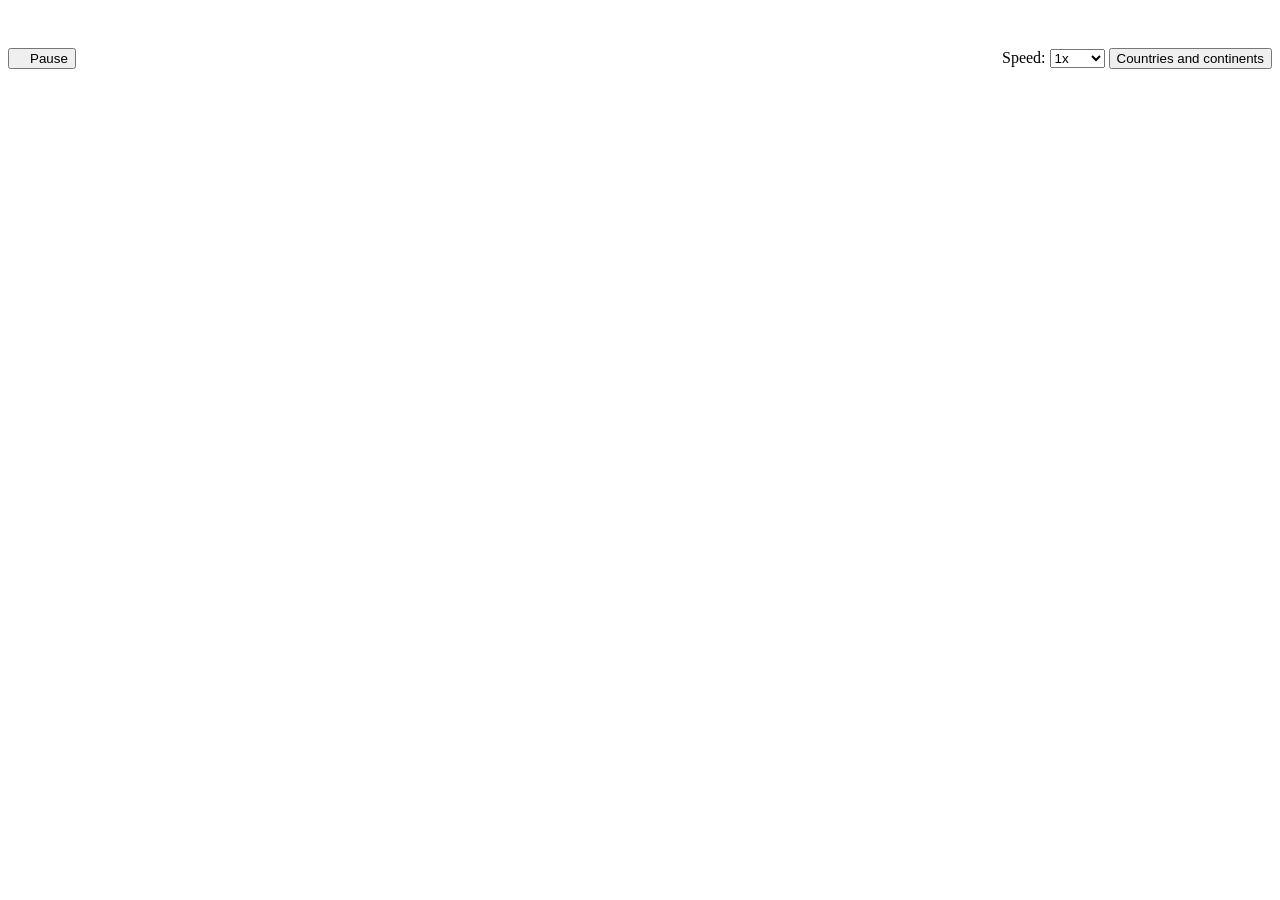
==== gapminder.html @ dc13e9fd "Updating dependencies and doing some refactoring" ====
<!doctype html>
<html>
  <head>
    <meta charset="utf-8">
    <title>Gapminder Clone</title>

    <link rel="stylesheet" type="text/css" href="css/fontawesome-free-5.15.4-web/css/all.min.css" />
    <link rel="stylesheet" type="text/css" href="css/nouislider_15.6.1.css" />
    <link rel="stylesheet" type="text/css" href="css/style.css" />
  </head>

  <body>
    <div class="container" id="controlContainer">
      <div id="year-slider"></div>
      <ul class="graphcontrollernavbar">
        <li class="graphcontroller">
          <button id="play-button" class="btn btn-primary"><i class="fas fa-play" id="playicon"></i><i class="fas fa-pause" id="pauseicon"></i><span id="playpausetext">Pause</span></button>
        </li>

        <li class="graphcontroller" id="speed-and-countries">
          Speed:
          <select id="speed-select" class="form-control">
            <option value="400">0.25x</option>
            <option value="200">0.5x</option>
            <option value="150">0.75x</option>
            <option selected value="100">1x</option>
            <option value="75">1.25x</option>
            <option value="50">1.5x</option>
            <option value="25">1.75x</option>
          </select>

          <button id="countries-button" class="btn btn-primary">Countries and continents <i class="fas fa-caret-down"></i></button>
        </li>
      </ul>
    </div>

    <div class="container">
      <nav>
        <ul>
          <li>
            <div id="countriesAndContinentsList" class="sub-menu"></div>
          </li>
        </ul>
      </nav>

      <div class="row">
        <div class="col-md-12">
          <div id="chart-area"></div>
        </div>
      </div>
    </div>

    <script src="js/libs/d3.min_7.6.1.js"></script>
    <script src="js/libs/nouislider_15.6.1.js"></script>
    <script src="js/libs/wNumb.min_1.2.0.js"></script>

    <script src="js/main.js"></script>
    <script src="js/controls.js"></script>
    <script src="js/size-broadcaster.js"></script>

  </body>
</html>
---- css/nouislider_15.6.1.css ----
/* Functional styling;
 * These styles are required for noUiSlider to function.
 * You don't need to change these rules to apply your design.
 */
.noUi-target,
.noUi-target * {
  -webkit-touch-callout: none;
  -webkit-tap-highlight-color: rgba(0, 0, 0, 0);
  -webkit-user-select: none;
  -ms-touch-action: none;
  touch-action: none;
  -ms-user-select: none;
  -moz-user-select: none;
  user-select: none;
  -moz-box-sizing: border-box;
  box-sizing: border-box;
}
.noUi-target {
  position: relative;
}
.noUi-base,
.noUi-connects {
  width: 100%;
  height: 100%;
  position: relative;
  z-index: 1;
}
/* Wrapper for all connect elements.
 */
.noUi-connects {
  overflow: hidden;
  z-index: 0;
}
.noUi-connect,
.noUi-origin {
  will-change: transform;
  position: absolute;
  z-index: 1;
  top: 0;
  right: 0;
  height: 100%;
  width: 100%;
  -ms-transform-origin: 0 0;
  -webkit-transform-origin: 0 0;
  -webkit-transform-style: preserve-3d;
  transform-origin: 0 0;
  transform-style: flat;
}
/* Offset direction
 */
.noUi-txt-dir-rtl.noUi-horizontal .noUi-origin {
  left: 0;
  right: auto;
}
/* Give origins 0 height/width so they don't interfere with clicking the
 * connect elements.
 */
.noUi-vertical .noUi-origin {
  top: -100%;
  width: 0;
}
.noUi-horizontal .noUi-origin {
  height: 0;
}
.noUi-handle {
  -webkit-backface-visibility: hidden;
  backface-visibility: hidden;
  position: absolute;
}
.noUi-touch-area {
  height: 100%;
  width: 100%;
}
.noUi-state-tap .noUi-connect,
.noUi-state-tap .noUi-origin {
  -webkit-transition: transform 0.3s;
  transition: transform 0.3s;
}
.noUi-state-drag * {
  cursor: inherit !important;
}
/* Slider size and handle placement;
 */
.noUi-horizontal {
  height: 18px;
}
.noUi-horizontal .noUi-handle {
  width: 34px;
  height: 28px;
  right: -17px;
  top: -6px;
}
.noUi-vertical {
  width: 18px;
}
.noUi-vertical .noUi-handle {
  width: 28px;
  height: 34px;
  right: -6px;
  bottom: -17px;
}
.noUi-txt-dir-rtl.noUi-horizontal .noUi-handle {
  left: -17px;
  right: auto;
}
/* Styling;
 * Giving the connect element a border radius causes issues with using transform: scale
 */
.noUi-target {
  background: #FAFAFA;
  border-radius: 4px;
  border: 1px solid #D3D3D3;
  box-shadow: inset 0 1px 1px #F0F0F0, 0 3px 6px -5px #BBB;
}
.noUi-connects {
  border-radius: 3px;
}
.noUi-connect {
  background: #3FB8AF;
}
/* Handles and cursors;
 */
.noUi-draggable {
  cursor: ew-resize;
}
.noUi-vertical .noUi-draggable {
  cursor: ns-resize;
}
.noUi-handle {
  border: 1px solid #D9D9D9;
  border-radius: 3px;
  background: #FFF;
  cursor: default;
  box-shadow: inset 0 0 1px #FFF, inset 0 1px 7px #EBEBEB, 0 3px 6px -3px #BBB;
}
.noUi-active {
  box-shadow: inset 0 0 1px #FFF, inset 0 1px 7px #DDD, 0 3px 6px -3px #BBB;
}
/* Handle stripes;
 */
.noUi-handle:before,
.noUi-handle:after {
  content: "";
  display: block;
  position: absolute;
  height: 14px;
  width: 1px;
  background: #E8E7E6;
  left: 14px;
  top: 6px;
}
.noUi-handle:after {
  left: 17px;
}
.noUi-vertical .noUi-handle:before,
.noUi-vertical .noUi-handle:after {
  width: 14px;
  height: 1px;
  left: 6px;
  top: 14px;
}
.noUi-vertical .noUi-handle:after {
  top: 17px;
}
/* Disabled state;
 */
[disabled] .noUi-connect {
  background: #B8B8B8;
}
[disabled].noUi-target,
[disabled].noUi-handle,
[disabled] .noUi-handle {
  cursor: not-allowed;
}
/* Base;
 *
 */
.noUi-pips,
.noUi-pips * {
  -moz-box-sizing: border-box;
  box-sizing: border-box;
}
.noUi-pips {
  position: absolute;
  color: #999;
}
/* Values;
 *
 */
.noUi-value {
  position: absolute;
  white-space: nowrap;
  text-align: center;
}
.noUi-value-sub {
  color: #ccc;
  font-size: 10px;
}
/* Markings;
 *
 */
.noUi-marker {
  position: absolute;
  background: #CCC;
}
.noUi-marker-sub {
  background: #AAA;
}
.noUi-marker-large {
  background: #AAA;
}
/* Horizontal layout;
 *
 */
.noUi-pips-horizontal {
  padding: 10px 0;
  height: 80px;
  top: 100%;
  left: 0;
  width: 100%;
}
.noUi-value-horizontal {
  -webkit-transform: translate(-50%, 50%);
  transform: translate(-50%, 50%);
}
.noUi-rtl .noUi-value-horizontal {
  -webkit-transform: translate(50%, 50%);
  transform: translate(50%, 50%);
}
.noUi-marker-horizontal.noUi-marker {
  margin-left: -1px;
  width: 2px;
  height: 5px;
}
.noUi-marker-horizontal.noUi-marker-sub {
  height: 10px;
}
.noUi-marker-horizontal.noUi-marker-large {
  height: 15px;
}
/* Vertical layout;
 *
 */
.noUi-pips-vertical {
  padding: 0 10px;
  height: 100%;
  top: 0;
  left: 100%;
}
.noUi-value-vertical {
  -webkit-transform: translate(0, -50%);
  transform: translate(0, -50%);
  padding-left: 25px;
}
.noUi-rtl .noUi-value-vertical {
  -webkit-transform: translate(0, 50%);
  transform: translate(0, 50%);
}
.noUi-marker-vertical.noUi-marker {
  width: 5px;
  height: 2px;
  margin-top: -1px;
}
.noUi-marker-vertical.noUi-marker-sub {
  width: 10px;
}
.noUi-marker-vertical.noUi-marker-large {
  width: 15px;
}
.noUi-tooltip {
  display: block;
  position: absolute;
  border: 1px solid #D9D9D9;
  border-radius: 3px;
  background: #fff;
  color: #000;
  padding: 5px;
  text-align: center;
  white-space: nowrap;
}
.noUi-horizontal .noUi-tooltip {
  -webkit-transform: translate(-50%, 0);
  transform: translate(-50%, 0);
  left: 50%;
  bottom: 120%;
}
.noUi-vertical .noUi-tooltip {
  -webkit-transform: translate(0, -50%);
  transform: translate(0, -50%);
  top: 50%;
  right: 120%;
}
.noUi-horizontal .noUi-origin > .noUi-tooltip {
  -webkit-transform: translate(50%, 0);
  transform: translate(50%, 0);
  left: auto;
  bottom: 10px;
}
.noUi-vertical .noUi-origin > .noUi-tooltip {
  -webkit-transform: translate(0, -18px);
  transform: translate(0, -18px);
  top: auto;
  right: 28px;
}
---- css/style.css ----
@media (prefers-color-scheme: light) {
  :root {
    --background-colour: #fff;
    --popup-background-colour: #f9f9f9;
    --shadow-colour-rgb: 171, 171, 171;
    --text-colour: #000;
    --colour: #fb924e;
  }
}
@media (prefers-color-scheme: dark) {
  :root {
    --background-colour: #000;
    --popup-background-colour: #333;
    --shadow-colour-rgb: 128, 128, 128;
    --text-colour: #fff;
    --colour: #fb924e;
  }
}

@font-face {
  font-family: "Computer Modern";
}

#chart-area svg {
  margin-left: auto;
  margin-right: auto;
  display: block;
}

#year-slider {
  margin: 3em 1em 2em 2em;
  width: calc(100% - 4em);
}

#play-button {
  white-space: nowrap;
}

#playicon,
#pauseicon {
  padding-right: 1ex;
}

#speed-and-countries {
  float: right;
}

.container .row {
  display: flex;
}

.nowrap {
  display: flex;
  align-items: baseline;
}


.chart-text {
  fill: var(--text-colour);
}
.axis {
  color: var(--text-colour);
}

.sub-menu {
  right: 0;
  margin-top: 2ex;
  background: var(--popup-background-colour);
  padding: 1em;
  box-shadow: 0px 8px 16px 0px rgba(var(--shadow-colour-rgb), 0.2);
  border: 1px solid rgba(var(--shadow-colour-rgb), 1);
  -webkit-border-radius: 8px;
  -moz-border-radius: 8px;
  -khtml-border-radius: 8px;
  border-radius: 8px;
  visibility: hidden; /* hides sub-menu */
  opacity: 0;
  position: absolute;
  width: auto;
  transform: translateY(-2em);
  z-index: -1;

  display: flex;
  flex-wrap: nowrap;
}


nav ul,
nav ul li {
  list-style-type: none;
  padding: 0;
  margin: 0;
}

nav > ul > li {
  display: inline-block;
  border-left: solid 0 var(--popup-background-colour);
  white-space: nowrap;
}
nav > ul > li:first-child {
  border-left: none;
}

.noUi-target {
  background: var(--popup-background-colour);
  border-color: rgba(var(--shadow-colour-rgb), 0.71);
}
.noUi-connect {
  background: var(--colour);
}
.tooltip {
  z-index: 2;
  background: var(--popup-background-colour);
  color: var(--text-colour);
  box-shadow: 0px 8px 16px 0px rgba(var(--shadow-colour-rgb), 0.2);
  border: 1px solid rgba(var(--shadow-colour-rgb), 1);
  -webkit-border-radius: 8px;
  -moz-border-radius: 8px;
  -khtml-border-radius: 8px;
  border-radius: 8px;
  line-height: 1;
  padding: 12px;
  pointer-events: none;
  position: absolute;
}
/* Creates a small triangle extender for the tooltip */
.tooltip:after {
  content:'';
  position: absolute;
  top: 100%;
  left: calc(50% - 5px);
  margin-left: -10px;
  width: 0;
  height: 0;
  border-top: solid 10px var(--text-colour);
  border-left: solid 10px transparent;
  border-right: solid 10px transparent;
}
.tooltip-value {
  font-variant: small-caps;
}
.tooltip-continent {
  text-transform: capitalize;
}
.tooltip-countryname {
  font-size: larger;
  font-weight: bold;
  font-variant: small-caps;
  margin-top: 1ex;
  margin-bottom: 1ex;
}

.continentDiv {
  margin-right: 1em;
  color: var(--text-colour);
}
.continentDiv h3 {
  margin: 0;
}
.continentDiv label {
  padding-left: 1ex;
}
.continentDiv fieldset {
  margin: 8px;
  margin-left: 0;
  border: 1px solid rgba(var(--shadow-colour-rgb), 1);
  padding: 8px;
  padding-top: 0;
  border-radius: 4px;
  display: initial;
}
.continentDiv legend {
  border: none;
  width: auto;
  padding: 2px;
  margin: 0;
  font-size: small;
}

.graphcontrollernavbar {
  list-style-type: none;
  margin: 0;
  padding: 0;
  overflow: hidden;
}

.graphcontroller {
  display: block;
  text-align: center;
  text-decoration: none;
  float: left;
}
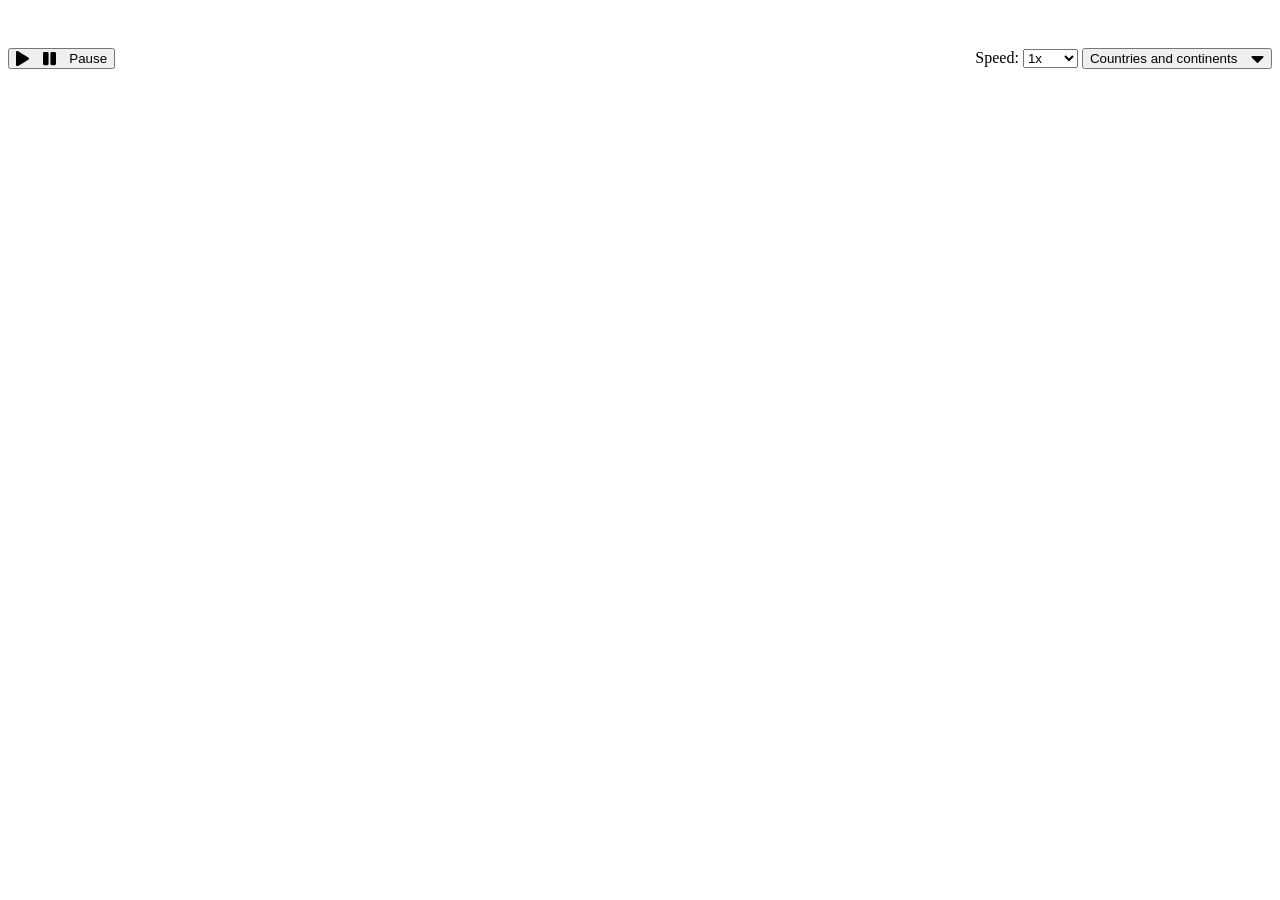
==== commit fa89c7b8: "Removed fontawesome. Upgraded libraries" ====
--- a/gapminder.html
+++ b/gapminder.html
@@ -4,8 +4,7 @@
     <meta charset="utf-8">
     <title>Gapminder Clone</title>
 
-    <link rel="stylesheet" type="text/css" href="css/fontawesome-free-5.15.4-web/css/all.min.css" />
-    <link rel="stylesheet" type="text/css" href="css/nouislider_15.6.1.css" />
+    <link rel="stylesheet" type="text/css" href="css/nouislider_15.8.0.css" />
     <link rel="stylesheet" type="text/css" href="css/style.css" />
   </head>
 
@@ -14,7 +13,7 @@
       <div id="year-slider"></div>
       <ul class="graphcontrollernavbar">
         <li class="graphcontroller">
-          <button id="play-button" class="btn btn-primary"><i class="fas fa-play" id="playicon"></i><i class="fas fa-pause" id="pauseicon"></i><span id="playpausetext">Pause</span></button>
+          <button id="play-button"><i class="icon icon-play icon-to-left" id="playicon"></i><i class="icon icon-pause icon-to-left" id="pauseicon"></i><span id="playpausetext">Pause</span></button>
         </li>
 
         <li class="graphcontroller" id="speed-and-countries">
@@ -29,7 +28,7 @@
             <option value="25">1.75x</option>
           </select>
 
-          <button id="countries-button" class="btn btn-primary">Countries and continents <i class="fas fa-caret-down"></i></button>
+          <button id="countries-button">Countries and continents <i class="icon icon-caret-down icon-to-right"></i></button>
         </li>
       </ul>
     </div>
@@ -50,8 +49,8 @@
       </div>
     </div>
 
-    <script src="js/libs/d3.min_7.6.1.js"></script>
-    <script src="js/libs/nouislider_15.6.1.js"></script>
+    <script src="js/libs/d3.min_7.9.0.js"></script>
+    <script src="js/libs/nouislider_15.8.0.js"></script>
     <script src="js/libs/wNumb.min_1.2.0.js"></script>
 
     <script src="js/main.js"></script>
--- a/css/nouislider_15.8.0.css
+++ b/css/nouislider_15.8.0.css
@@ -0,0 +1,304 @@
+/* Functional styling;
+ * These styles are required for noUiSlider to function.
+ * You don't need to change these rules to apply your design.
+ */
+.noUi-target,
+.noUi-target * {
+  -webkit-touch-callout: none;
+  -webkit-tap-highlight-color: rgba(0, 0, 0, 0);
+  -webkit-user-select: none;
+  -ms-touch-action: none;
+  touch-action: none;
+  -ms-user-select: none;
+  -moz-user-select: none;
+  user-select: none;
+  -moz-box-sizing: border-box;
+  box-sizing: border-box;
+}
+.noUi-target {
+  position: relative;
+}
+.noUi-base,
+.noUi-connects {
+  width: 100%;
+  height: 100%;
+  position: relative;
+  z-index: 1;
+}
+/* Wrapper for all connect elements.
+ */
+.noUi-connects {
+  overflow: hidden;
+  z-index: 0;
+}
+.noUi-connect,
+.noUi-origin {
+  will-change: transform;
+  position: absolute;
+  z-index: 1;
+  top: 0;
+  right: 0;
+  height: 100%;
+  width: 100%;
+  -ms-transform-origin: 0 0;
+  -webkit-transform-origin: 0 0;
+  -webkit-transform-style: preserve-3d;
+  transform-origin: 0 0;
+  transform-style: flat;
+}
+/* Offset direction
+ */
+.noUi-txt-dir-rtl.noUi-horizontal .noUi-origin {
+  left: 0;
+  right: auto;
+}
+/* Give origins 0 height/width so they don't interfere with clicking the
+ * connect elements.
+ */
+.noUi-vertical .noUi-origin {
+  top: -100%;
+  width: 0;
+}
+.noUi-horizontal .noUi-origin {
+  height: 0;
+}
+.noUi-handle {
+  -webkit-backface-visibility: hidden;
+  backface-visibility: hidden;
+  position: absolute;
+}
+.noUi-touch-area {
+  height: 100%;
+  width: 100%;
+}
+.noUi-state-tap .noUi-connect,
+.noUi-state-tap .noUi-origin {
+  -webkit-transition: transform 0.3s;
+  transition: transform 0.3s;
+}
+.noUi-state-drag * {
+  cursor: inherit !important;
+}
+/* Slider size and handle placement;
+ */
+.noUi-horizontal {
+  height: 18px;
+}
+.noUi-horizontal .noUi-handle {
+  width: 34px;
+  height: 28px;
+  right: -17px;
+  top: -6px;
+}
+.noUi-vertical {
+  width: 18px;
+}
+.noUi-vertical .noUi-handle {
+  width: 28px;
+  height: 34px;
+  right: -6px;
+  bottom: -17px;
+}
+.noUi-txt-dir-rtl.noUi-horizontal .noUi-handle {
+  left: -17px;
+  right: auto;
+}
+/* Styling;
+ * Giving the connect element a border radius causes issues with using transform: scale
+ */
+.noUi-target {
+  background: #FAFAFA;
+  border-radius: 4px;
+  border: 1px solid #D3D3D3;
+  box-shadow: inset 0 1px 1px #F0F0F0, 0 3px 6px -5px #BBB;
+}
+.noUi-connects {
+  border-radius: 3px;
+}
+.noUi-connect {
+  background: #3FB8AF;
+}
+/* Handles and cursors;
+ */
+.noUi-draggable {
+  cursor: ew-resize;
+}
+.noUi-vertical .noUi-draggable {
+  cursor: ns-resize;
+}
+.noUi-handle {
+  border: 1px solid #D9D9D9;
+  border-radius: 3px;
+  background: #FFF;
+  cursor: default;
+  box-shadow: inset 0 0 1px #FFF, inset 0 1px 7px #EBEBEB, 0 3px 6px -3px #BBB;
+}
+.noUi-active {
+  box-shadow: inset 0 0 1px #FFF, inset 0 1px 7px #DDD, 0 3px 6px -3px #BBB;
+}
+/* Handle stripes;
+ */
+.noUi-handle:before,
+.noUi-handle:after {
+  content: "";
+  display: block;
+  position: absolute;
+  height: 14px;
+  width: 1px;
+  background: #E8E7E6;
+  left: 14px;
+  top: 6px;
+}
+.noUi-handle:after {
+  left: 17px;
+}
+.noUi-vertical .noUi-handle:before,
+.noUi-vertical .noUi-handle:after {
+  width: 14px;
+  height: 1px;
+  left: 6px;
+  top: 14px;
+}
+.noUi-vertical .noUi-handle:after {
+  top: 17px;
+}
+/* Disabled state;
+ */
+[disabled] .noUi-connect {
+  background: #B8B8B8;
+}
+[disabled].noUi-target,
+[disabled].noUi-handle,
+[disabled] .noUi-handle {
+  cursor: not-allowed;
+}
+/* Base;
+ *
+ */
+.noUi-pips,
+.noUi-pips * {
+  -moz-box-sizing: border-box;
+  box-sizing: border-box;
+}
+.noUi-pips {
+  position: absolute;
+  color: #999;
+}
+/* Values;
+ *
+ */
+.noUi-value {
+  position: absolute;
+  white-space: nowrap;
+  text-align: center;
+}
+.noUi-value-sub {
+  color: #ccc;
+  font-size: 10px;
+}
+/* Markings;
+ *
+ */
+.noUi-marker {
+  position: absolute;
+  background: #CCC;
+}
+.noUi-marker-sub {
+  background: #AAA;
+}
+.noUi-marker-large {
+  background: #AAA;
+}
+/* Horizontal layout;
+ *
+ */
+.noUi-pips-horizontal {
+  padding: 10px 0;
+  height: 80px;
+  top: 100%;
+  left: 0;
+  width: 100%;
+}
+.noUi-value-horizontal {
+  -webkit-transform: translate(-50%, 50%);
+  transform: translate(-50%, 50%);
+}
+.noUi-rtl .noUi-value-horizontal {
+  -webkit-transform: translate(50%, 50%);
+  transform: translate(50%, 50%);
+}
+.noUi-marker-horizontal.noUi-marker {
+  margin-left: -1px;
+  width: 2px;
+  height: 5px;
+}
+.noUi-marker-horizontal.noUi-marker-sub {
+  height: 10px;
+}
+.noUi-marker-horizontal.noUi-marker-large {
+  height: 15px;
+}
+/* Vertical layout;
+ *
+ */
+.noUi-pips-vertical {
+  padding: 0 10px;
+  height: 100%;
+  top: 0;
+  left: 100%;
+}
+.noUi-value-vertical {
+  -webkit-transform: translate(0, -50%);
+  transform: translate(0, -50%);
+  padding-left: 25px;
+}
+.noUi-rtl .noUi-value-vertical {
+  -webkit-transform: translate(0, 50%);
+  transform: translate(0, 50%);
+}
+.noUi-marker-vertical.noUi-marker {
+  width: 5px;
+  height: 2px;
+  margin-top: -1px;
+}
+.noUi-marker-vertical.noUi-marker-sub {
+  width: 10px;
+}
+.noUi-marker-vertical.noUi-marker-large {
+  width: 15px;
+}
+.noUi-tooltip {
+  display: block;
+  position: absolute;
+  border: 1px solid #D9D9D9;
+  border-radius: 3px;
+  background: #fff;
+  color: #000;
+  padding: 5px;
+  text-align: center;
+  white-space: nowrap;
+}
+.noUi-horizontal .noUi-tooltip {
+  -webkit-transform: translate(-50%, 0);
+  transform: translate(-50%, 0);
+  left: 50%;
+  bottom: 120%;
+}
+.noUi-vertical .noUi-tooltip {
+  -webkit-transform: translate(0, -50%);
+  transform: translate(0, -50%);
+  top: 50%;
+  right: 120%;
+}
+.noUi-horizontal .noUi-origin > .noUi-tooltip {
+  -webkit-transform: translate(50%, 0);
+  transform: translate(50%, 0);
+  left: auto;
+  bottom: 10px;
+}
+.noUi-vertical .noUi-origin > .noUi-tooltip {
+  -webkit-transform: translate(0, -18px);
+  transform: translate(0, -18px);
+  top: auto;
+  right: 28px;
+}
--- a/css/style.css
+++ b/css/style.css
@@ -21,6 +21,36 @@
   font-family: "Computer Modern";
 }
 
+.icon-play {
+  background-image: url("icons/play.svg");
+}
+.icon-pause {
+  background-image: url("icons/pause.svg");
+}
+.icon-caret-down {
+  background-image: url("icons/caret-down.svg");
+}
+.icon-square {
+  background-image: url("icons/square.svg");
+}
+.icon-share-square {
+  background-image: url("icons/share-square.svg");
+}
+.icon-check-square {
+  background-image: url("icons/check-square.svg");
+}
+.icon-to-left {
+  margin-right: 1em;
+}
+.icon-to-right {
+  margin-left: 1em;
+}
+.icon {
+  background-repeat: no-repeat;
+  background-size: 1em;
+  padding-right: 1em;
+}
+
 #chart-area svg {
   margin-left: auto;
   margin-right: auto;
@@ -34,11 +64,6 @@
 
 #play-button {
   white-space: nowrap;
-}
-
-#playicon,
-#pauseicon {
-  padding-right: 1ex;
 }
 
 #speed-and-countries {
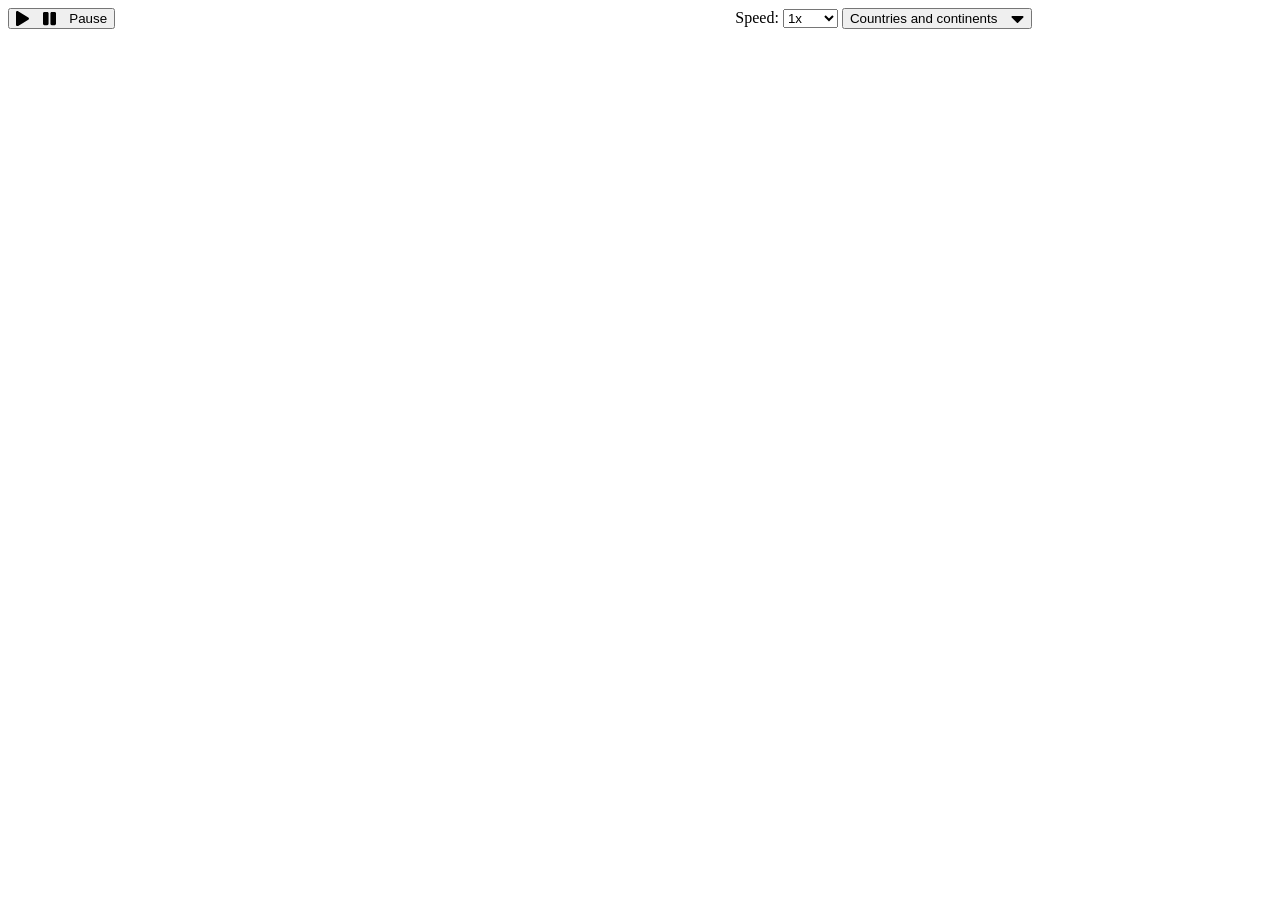
==== commit 74f5bbe0: "Moving controls, updating CSS, correcting offsets" ====
--- a/gapminder.html
+++ b/gapminder.html
@@ -10,7 +10,6 @@
 
   <body>
     <div class="container" id="controlContainer">
-      <div id="year-slider"></div>
       <ul class="graphcontrollernavbar">
         <li class="graphcontroller">
           <button id="play-button"><i class="icon icon-play icon-to-left" id="playicon"></i><i class="icon icon-pause icon-to-left" id="pauseicon"></i><span id="playpausetext">Pause</span></button>
@@ -31,22 +30,13 @@
           <button id="countries-button">Countries and continents <i class="icon icon-caret-down icon-to-right"></i></button>
         </li>
       </ul>
+      <div id="countriesAndContinentsList" class="sub-menu"></div>
+
+      <div id="year-slider"></div>
     </div>
 
-    <div class="container">
-      <nav>
-        <ul>
-          <li>
-            <div id="countriesAndContinentsList" class="sub-menu"></div>
-          </li>
-        </ul>
-      </nav>
-
-      <div class="row">
-        <div class="col-md-12">
-          <div id="chart-area"></div>
-        </div>
-      </div>
+    <div class="container" id="mainContainer">
+      <div id="chart-area"></div>
     </div>
 
     <script src="js/libs/d3.min_7.9.0.js"></script>
@@ -56,6 +46,5 @@
     <script src="js/main.js"></script>
     <script src="js/controls.js"></script>
     <script src="js/size-broadcaster.js"></script>
-
   </body>
 </html>
--- a/css/style.css
+++ b/css/style.css
@@ -51,15 +51,22 @@
   padding-right: 1em;
 }
 
+.container {
+  max-width: 1024px;
+}
+
 #chart-area svg {
-  margin-left: auto;
-  margin-right: auto;
   display: block;
 }
 
 #year-slider {
-  margin: 3em 1em 2em 2em;
-  width: calc(100% - 4em);
+  margin: 1em 3em 3em 3em;
+  width: calc(100% - 6em);
+}
+
+
+.noUi-horizontal .noUi-tooltip {
+  bottom: -150%;
 }
 
 #play-button {
@@ -68,10 +75,6 @@
 
 #speed-and-countries {
   float: right;
-}
-
-.container .row {
-  display: flex;
 }
 
 .nowrap {
@@ -89,41 +92,27 @@
 
 .sub-menu {
   right: 0;
-  margin-top: 2ex;
+  top: calc(2em - 1px);
+  width: fit-content;
   background: var(--popup-background-colour);
   padding: 1em;
-  box-shadow: 0px 8px 16px 0px rgba(var(--shadow-colour-rgb), 0.2);
+  box-shadow: 0 1ex 2ex 0 rgba(var(--shadow-colour-rgb), 0.2);
   border: 1px solid rgba(var(--shadow-colour-rgb), 1);
-  -webkit-border-radius: 8px;
-  -moz-border-radius: 8px;
-  -khtml-border-radius: 8px;
-  border-radius: 8px;
+  border-radius: 1ex;
+  position: absolute;
   visibility: hidden; /* hides sub-menu */
   opacity: 0;
-  position: absolute;
-  width: auto;
-  transform: translateY(-2em);
   z-index: -1;
+  white-space: nowrap;
 
   display: flex;
   flex-wrap: nowrap;
 }
 
-
-nav ul,
-nav ul li {
+.country-list {
   list-style-type: none;
   padding: 0;
   margin: 0;
-}
-
-nav > ul > li {
-  display: inline-block;
-  border-left: solid 0 var(--popup-background-colour);
-  white-space: nowrap;
-}
-nav > ul > li:first-child {
-  border-left: none;
 }
 
 .noUi-target {
@@ -137,12 +126,9 @@
   z-index: 2;
   background: var(--popup-background-colour);
   color: var(--text-colour);
-  box-shadow: 0px 8px 16px 0px rgba(var(--shadow-colour-rgb), 0.2);
+  box-shadow: 0 1ex 2ex 0 rgba(var(--shadow-colour-rgb), 0.2);
   border: 1px solid rgba(var(--shadow-colour-rgb), 1);
-  -webkit-border-radius: 8px;
-  -moz-border-radius: 8px;
-  -khtml-border-radius: 8px;
-  border-radius: 8px;
+  border-radius: 1ex;
   line-height: 1;
   padding: 12px;
   pointer-events: none;
@@ -186,12 +172,12 @@
   padding-left: 1ex;
 }
 .continentDiv fieldset {
-  margin: 8px;
+  margin: 1ex;
   margin-left: 0;
   border: 1px solid rgba(var(--shadow-colour-rgb), 1);
-  padding: 8px;
+  padding: 1ex;
   padding-top: 0;
-  border-radius: 4px;
+  border-radius: 0.5ex;
   display: initial;
 }
 .continentDiv legend {
